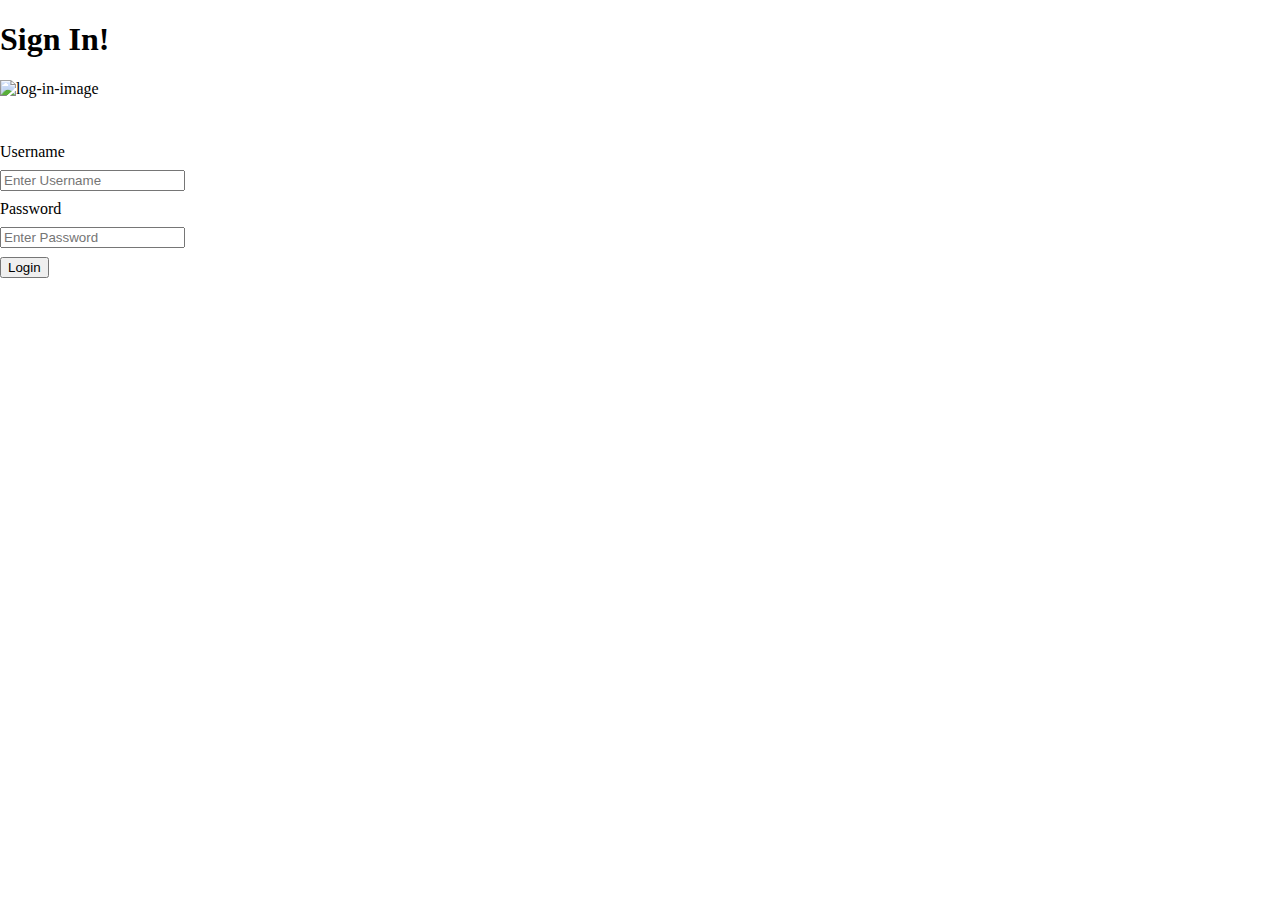
==== index.html @ b168274c "Create basic app sketch" ====
<!DOCTYPE html>
<html lang="en">

<head>
    <meta charset="UTF-8">
    <meta name="viewport" content="width=device-width, initial-scale=1.0">
    <link rel="stylesheet" href="css/style.css">
    <title>Safe content</title>
</head>

<body>
    <h1>Sign In!</h1>

    <img src="img/log-in.jpg" alt="log-in-image">

    <form onsubmit="onLogIn(event)" class="log-in-form">
        <label for="uname" class="uname">Username</label>
        <input type="text" name="uname" placeholder="Enter Username">

        <label for="psw" class="psw">Password</label>
        <input type="password" name="psw" placeholder="Enter Password">

        <button type="submit">Login</button>
    </form>


    <script src="js/safe-content.js"></script>
</body>

</html>
---- css/style.css ----
* {
    box-sizing: border-box;
}

body {
    margin: 0 auto;
    /* text-align: center; */
}

form {
    margin-top: 5vh;
    display: flex;
    flex-direction: column;
    align-items: start;
    gap: 1vh;
}
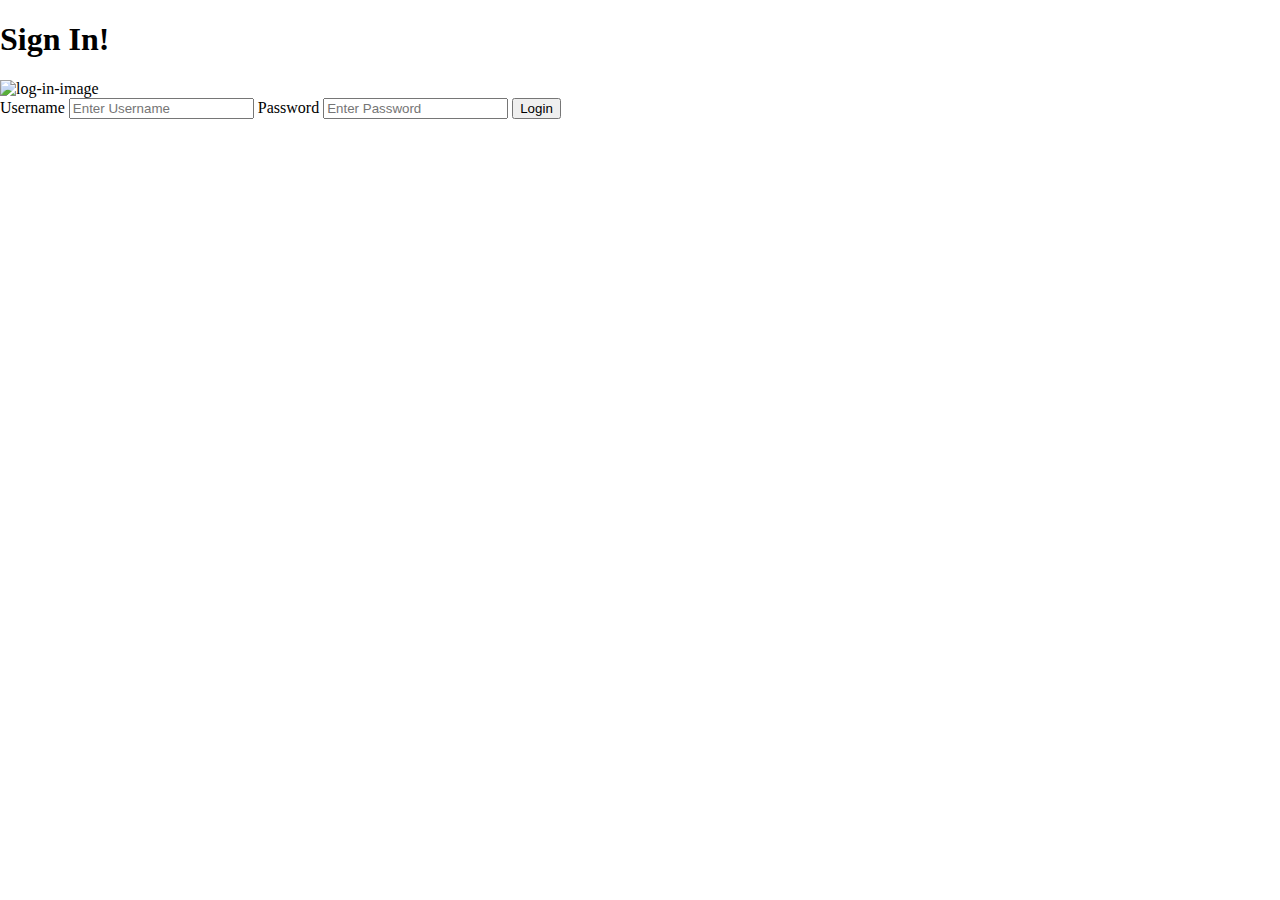
==== commit 361823bb: "Add basic dynamic rendering and data model" ====
--- a/index.html
+++ b/index.html
@@ -8,21 +8,11 @@
     <title>Safe content</title>
 </head>
 
-<body>
-    <h1>Sign In!</h1>
+<body onload="onInit()">
 
-    <img src="img/log-in.jpg" alt="log-in-image">
+    <div class="log-in-container"></div>
 
-    <form onsubmit="onLogIn(event)" class="log-in-form">
-        <label for="uname" class="uname">Username</label>
-        <input type="text" name="uname" placeholder="Enter Username">
-
-        <label for="psw" class="psw">Password</label>
-        <input type="password" name="psw" placeholder="Enter Password">
-
-        <button type="submit">Login</button>
-    </form>
-
+    <div class="secret-content-container"></div>
 
     <script src="js/safe-content.js"></script>
 </body>
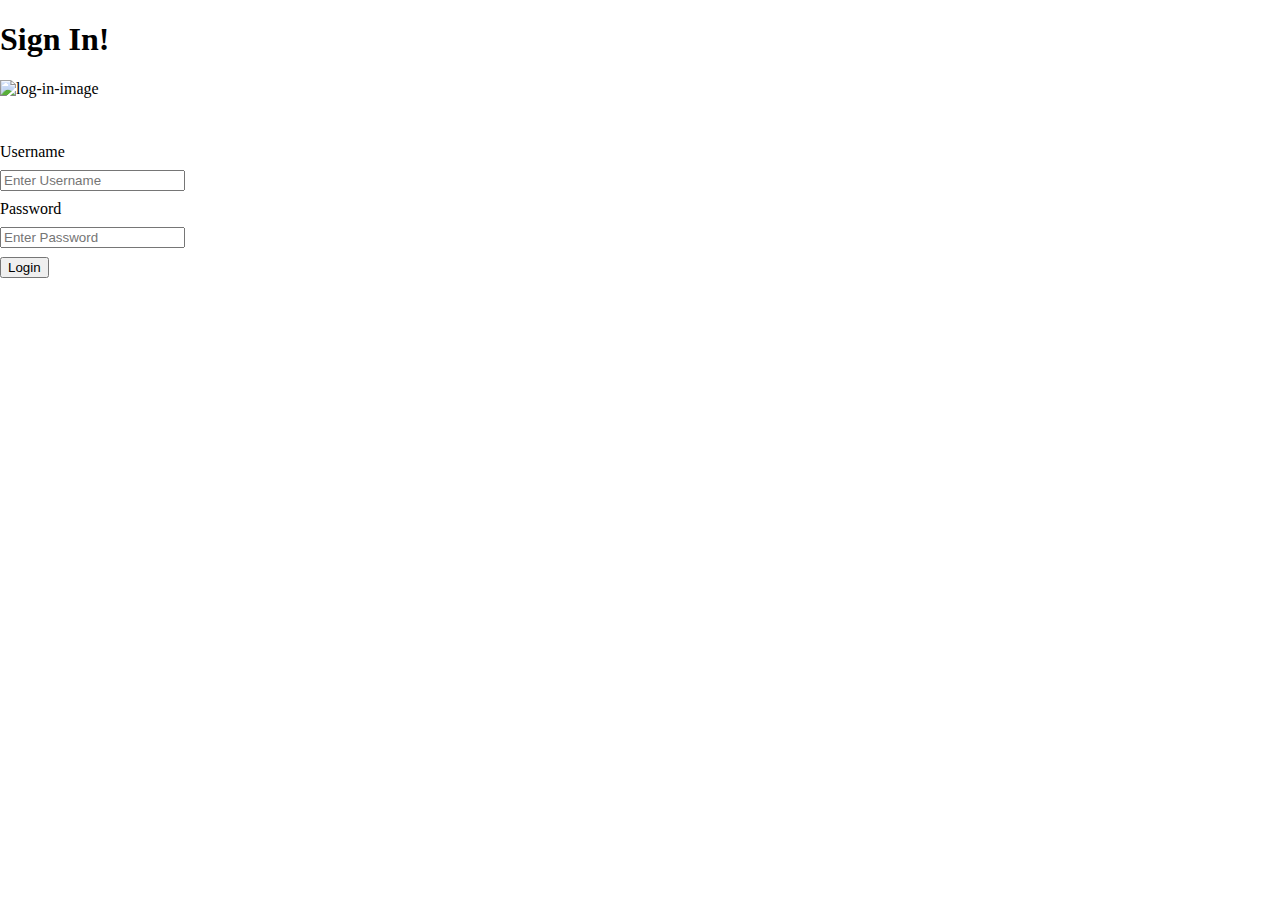
==== commit 19080eb6: "Refactor to MVC" ====
--- a/index.html
+++ b/index.html
@@ -9,12 +9,13 @@
 </head>
 
 <body onload="onInit()">
-
     <div class="log-in-container"></div>
 
     <div class="secret-content-container"></div>
 
-    <script src="js/safe-content.js"></script>
+    <script src="js/services/storage.service.js"></script>
+    <script src="js/services/user-service.service.js"></script>
+    <script src="js/safe-content.controller.js"></script>
 </body>
 
 </html>--- a/css/style.css
+++ b/css/style.css
@@ -3,7 +3,7 @@
 }
 
 body {
-    margin: 0 auto;
+    margin: auto;
     /* text-align: center; */
 }
 
@@ -13,4 +13,8 @@
     flex-direction: column;
     align-items: start;
     gap: 1vh;
+}
+
+.hidden {
+    display: none;
 }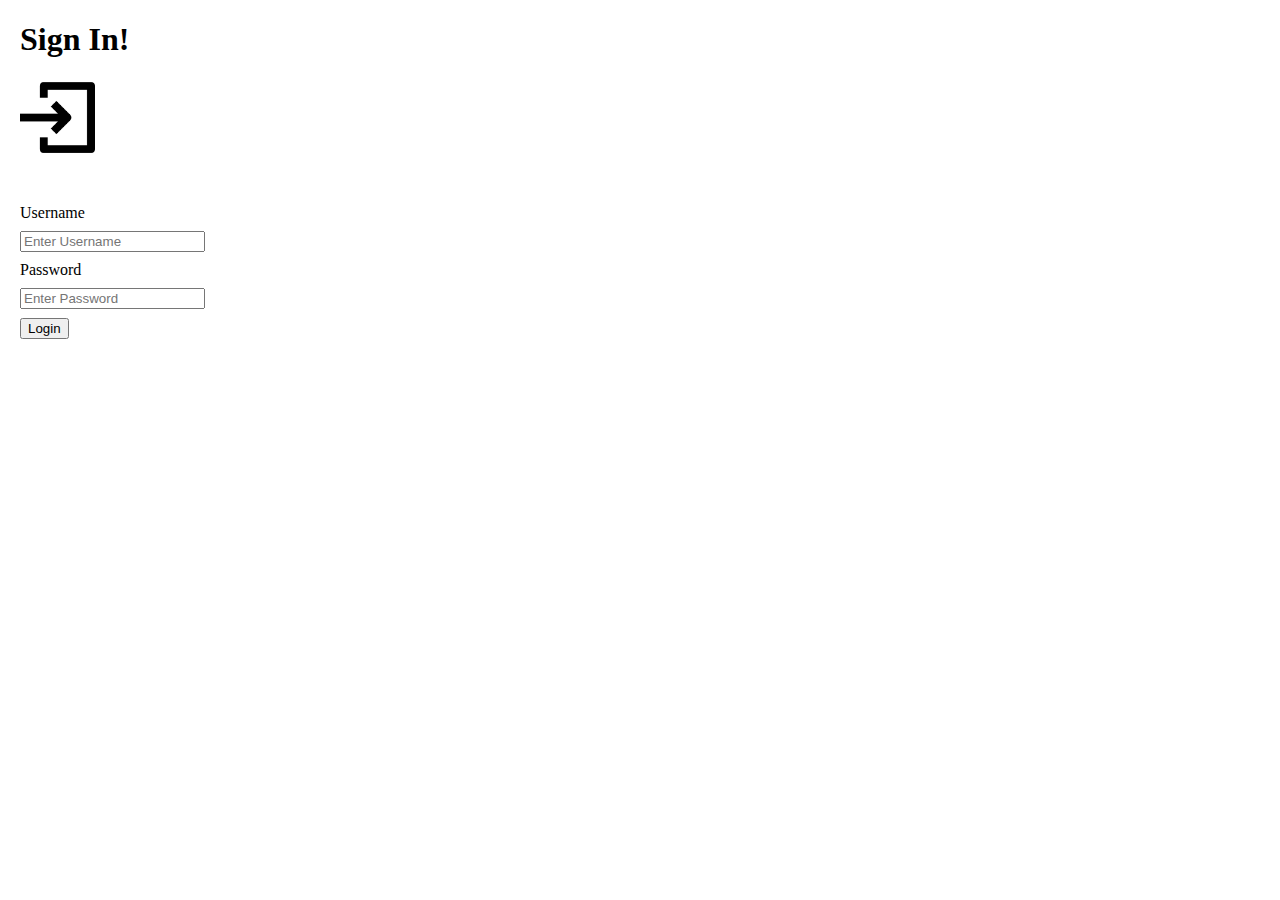
==== commit 07cf0302: "Display users in table in admin pannel" ====
--- a/index.html
+++ b/index.html
@@ -13,8 +13,10 @@
 
     <div class="secret-content-container"></div>
 
+    <script src="js/services/util.service.js"></script>
     <script src="js/services/storage.service.js"></script>
     <script src="js/services/user-service.service.js"></script>
+    <script src="js/admin.controller.js"></script>
     <script src="js/safe-content.controller.js"></script>
 </body>
 
--- a/css/style.css
+++ b/css/style.css
@@ -5,6 +5,8 @@
 body {
     margin: auto;
     /* text-align: center; */
+    padding: 0 20px;
+
 }
 
 form {
@@ -17,4 +19,21 @@
 
 .hidden {
     display: none;
+}
+
+.log-in-img{
+    height: 75px;
+}
+
+table{
+    margin-top: 20px;
+    border: 1px solid black;
+    border-collapse: collapse;
+}
+tr, td {
+    border: 1px solid black;
+
+}
+td{
+    padding: 4px;
 }